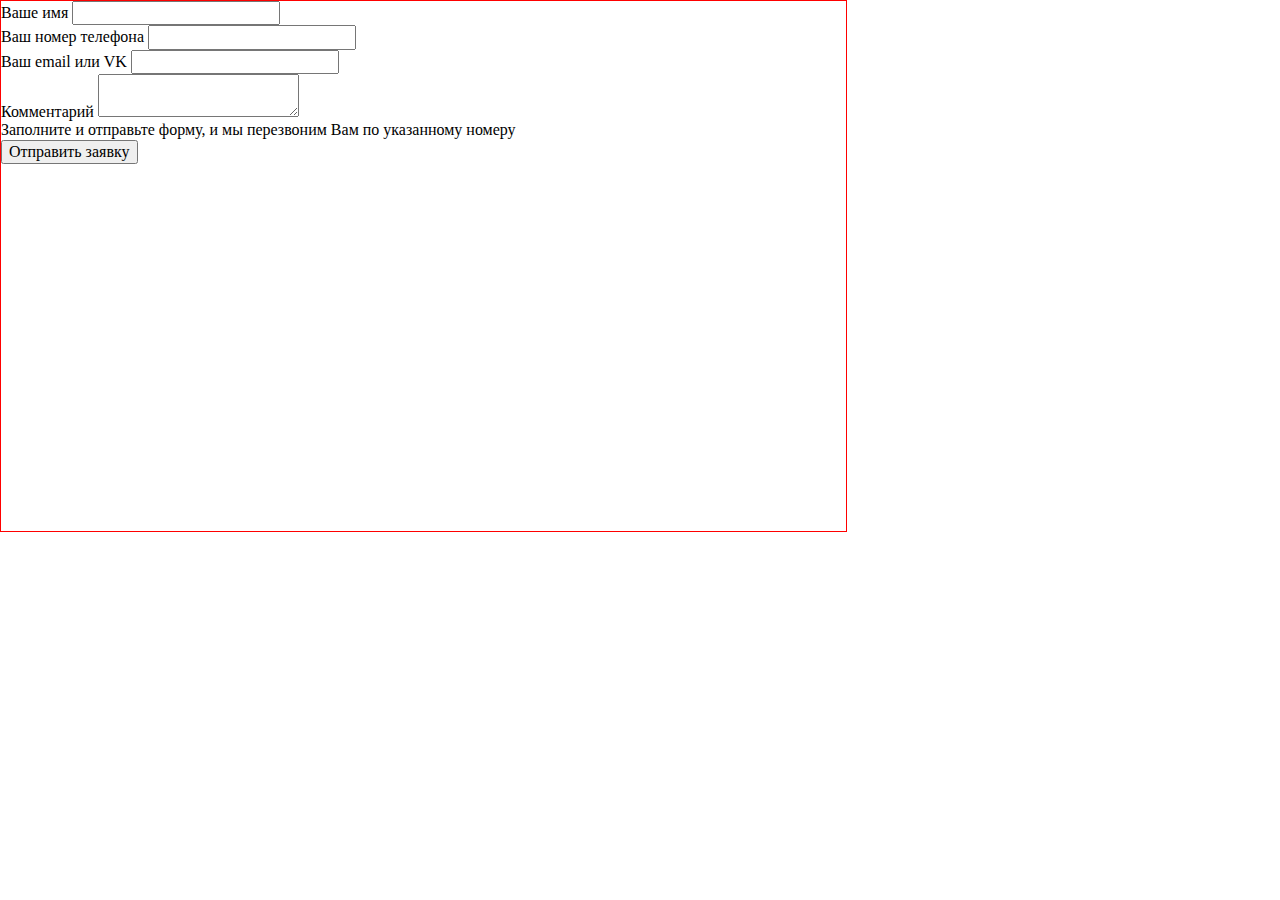
==== CSS Form/index.html @ 9db52299 "Переделана CSS Table с использованием CSS селекторов" ====
<!DOCTYPE html>
<html lang="en">
<head>
    <meta charset="UTF-8">
    <link rel="stylesheet" type="text/css" href="css/normalize.css">
    <link rel="stylesheet" type="text/css" href="css/main.css">
    <title>CSS Table</title>
</head>
<body>
<form action="" method="POST">
    <div class="container">
        <div>
            <label for="user-name">Ваше имя</label>
            <input id="user-name" type="text" name="userName">
        </div>

        <div>
            <label for="user-phone-number">Ваш номер телефона</label>
            <input id="user-phone-number" type="text" name="userPhoneNumber">
        </div>

        <div>
            <label for="user-email-vk">Ваш email или VK</label>
            <input id="user-email-vk" type="text" name="userEmailVK">
        </div>

        <div>
            <label for="user-comment">Комментарий</label>
            <textarea id="user-comment" name="userComment"></textarea>
        </div>

        <div>
            Заполните и отправьте форму, и мы перезвоним Вам по указанному номеру
        </div>

        <div>
            <input type="submit" name="sendRequestButton" value="Отправить заявку">
        </div>
    </div>
</form>
</body>
</html>
---- CSS Form/css/main.css ----
.container {
    display: flex;
    flex-direction: column;
    flex-wrap: wrap;
    width: 845px;
    height: 530px;
    border: 1px solid red;
}
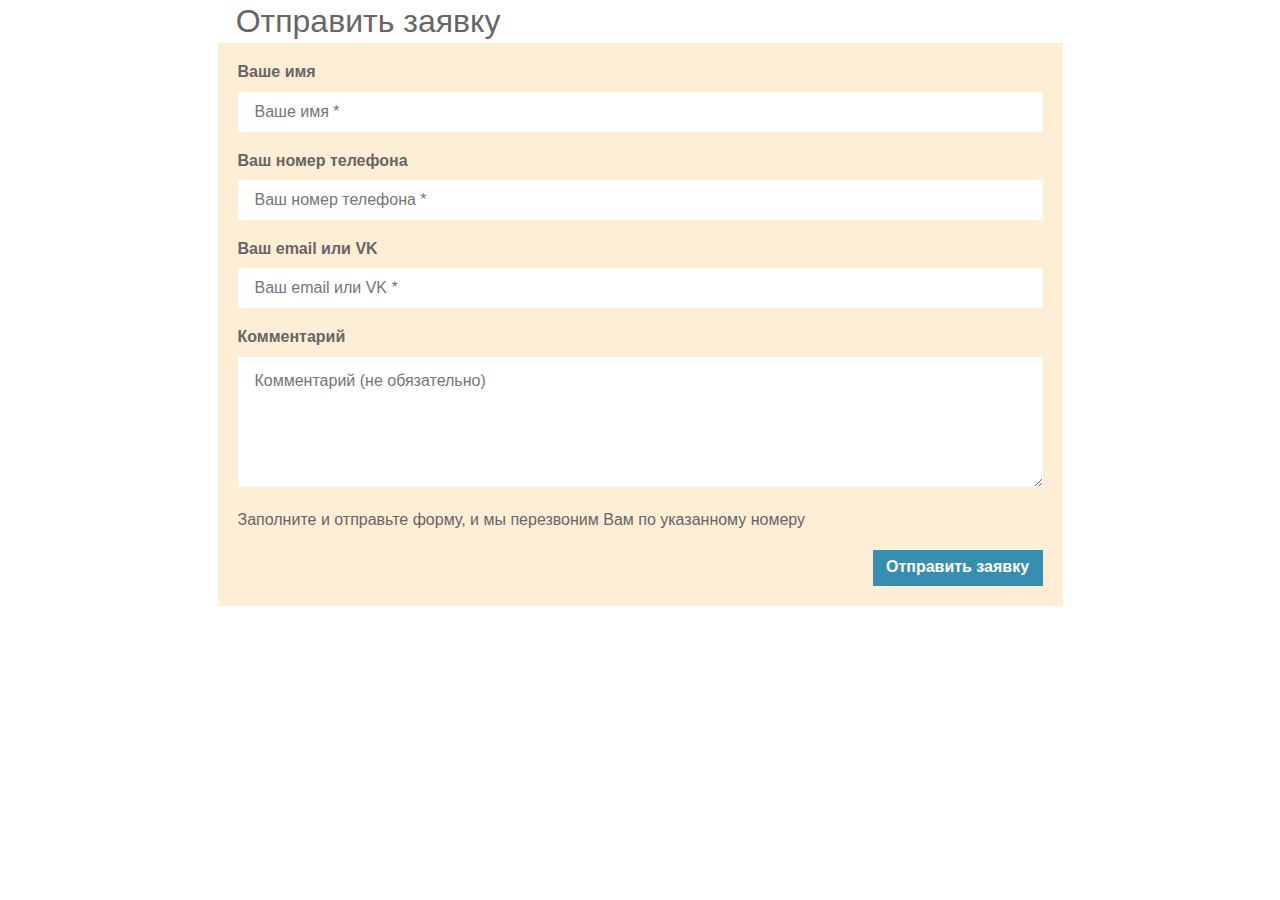
==== commit fe3f5319: "Добавлена задача CSS ajhvf" ====
--- a/CSS Form/index.html
+++ b/CSS Form/index.html
@@ -7,36 +7,30 @@
     <title>CSS Table</title>
 </head>
 <body>
-<form action="" method="POST">
-    <div class="container">
-        <div>
-            <label for="user-name">Ваше имя</label>
-            <input id="user-name" type="text" name="userName">
-        </div>
+<div class="container">
+    <div><h1>Отправить заявку</h1></div>
 
-        <div>
-            <label for="user-phone-number">Ваш номер телефона</label>
-            <input id="user-phone-number" type="text" name="userPhoneNumber">
-        </div>
+    <div class="form-container">
+        <form action="" method="POST">
+            <div><label for="user-name">Ваше имя</label></div>
+            <div><input id="user-name" type="text" placeholder="Ваше имя *" name="userName"></div>
 
-        <div>
-            <label for="user-email-vk">Ваш email или VK</label>
-            <input id="user-email-vk" type="text" name="userEmailVK">
-        </div>
+            <div><label for="user-phone-number">Ваш номер телефона</label></div>
+            <div><input id="user-phone-number" type="text" placeholder="Ваш номер телефона *" name="userPhoneNumber">
+            </div>
 
-        <div>
-            <label for="user-comment">Комментарий</label>
-            <textarea id="user-comment" name="userComment"></textarea>
-        </div>
+            <div><label for="user-email-vk">Ваш email или VK</label></div>
+            <div><input id="user-email-vk" type="text" placeholder="Ваш email или VK *" name="userEmailVK"></div>
 
-        <div>
-            Заполните и отправьте форму, и мы перезвоним Вам по указанному номеру
-        </div>
+            <div><label for="user-comment">Комментарий</label></div>
+            <div><textarea id="user-comment" placeholder="Комментарий (не обязательно)" name="userComment"></textarea>
+            </div>
 
-        <div>
-            <input type="submit" name="sendRequestButton" value="Отправить заявку">
-        </div>
+            <div>Заполните и отправьте форму, и мы перезвоним Вам по указанному номеру</div>
+
+            <div><input type="submit" name="sendRequestButton" value="Отправить заявку"></div>
+        </form>
     </div>
-</form>
+</div>
 </body>
 </html>--- a/CSS Form/css/main.css
+++ b/CSS Form/css/main.css
@@ -1,8 +1,70 @@
+body {
+    font-family: Helvetica, sans-serif;
+}
+
+h1 {
+    margin: 0.1em;
+    text-indent: 15px;
+    font-weight: normal;
+}
+
 .container {
-    display: flex;
-    flex-direction: column;
-    flex-wrap: wrap;
-    width: 845px;
-    height: 530px;
-    border: 1px solid red;
+    max-width: 845px;
+    min-width: 400px;
+    margin: 0 auto;
+    color: #676565;
+}
+
+.form-container {
+    box-sizing: border-box;
+    padding: 20px;
+    background: #feeed6;
+}
+
+.form-container > form > div > label {
+    font-weight: bold;
+}
+
+.form-container > form input[type="text"], .form-container > form textarea {
+    box-sizing: border-box;
+    width: 100%;
+    height: 40px;
+    border: none;
+    text-indent: 15px;
+    color: #676565;
+}
+
+.form-container > form input[type="text"], .form-container > form textarea {
+    margin: 10px 0 20px 0;
+}
+
+.form-container > form > div:nth-last-child(1) {
+    text-align: right;
+    margin-top: 20px;
+}
+
+.form-container > form input[type="text"]:focus, .form-container > form textarea:focus {
+    outline: none;
+}
+
+.form-container > form textarea {
+    height: 130px;
+    padding-top: 15px;
+    resize: vertical;
+    overflow-x: hidden;
+}
+
+.form-container > form input[type="submit"] {
+    width: 170px;
+    height: 36px;
+    font-weight: bold;
+    color: #ffffff;
+    background: #378db2;
+    border: none;
+    outline: none;
+    cursor: pointer;
+}
+
+.form-container > form input[type="submit"]:hover {
+    background: #32728d;
 }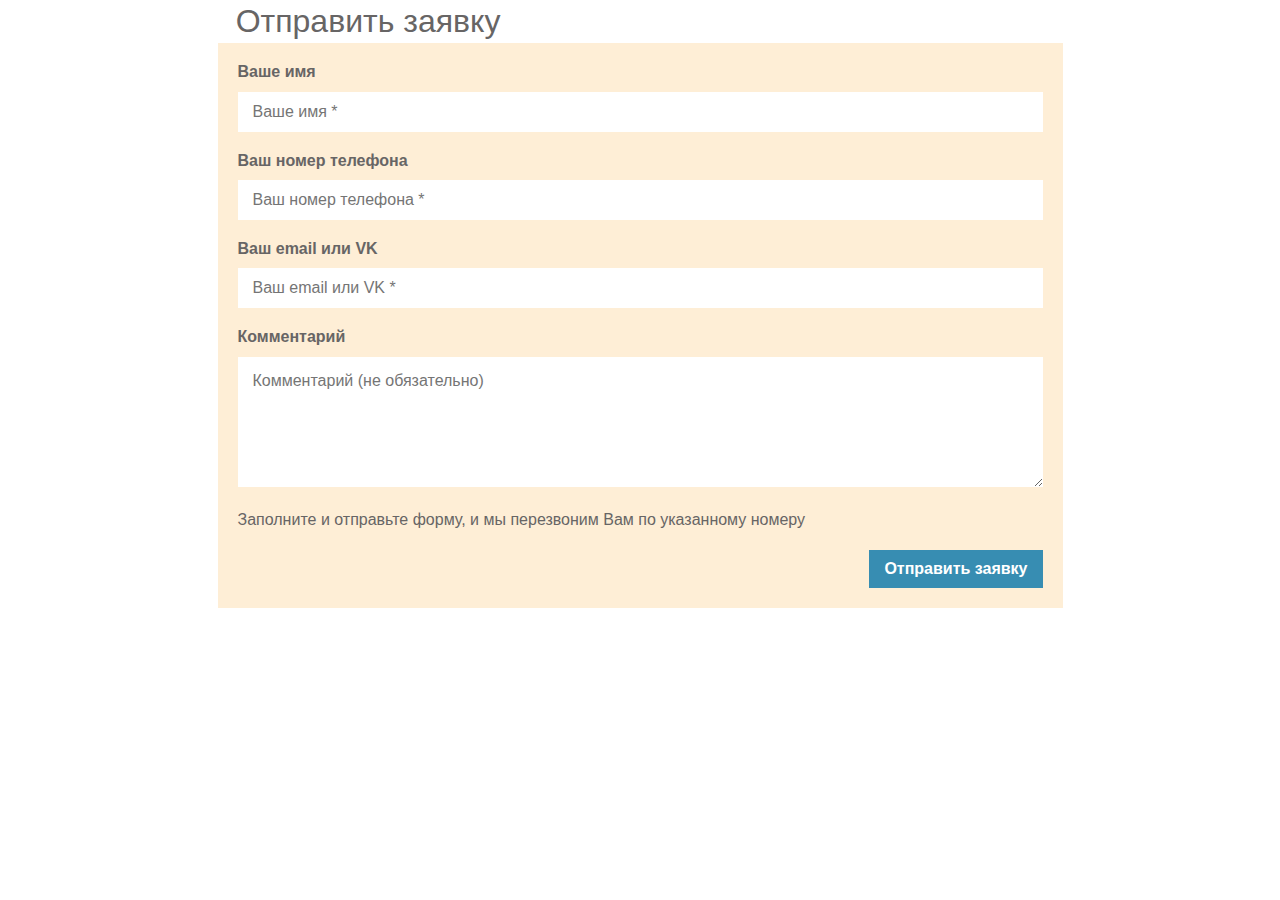
==== commit 8d14a999: "Исправление замечаний CSS Form" ====
--- a/CSS Form/index.html
+++ b/CSS Form/index.html
@@ -9,28 +9,41 @@
 <body>
 <div class="container">
     <div><h1>Отправить заявку</h1></div>
+    <form class="form" action="" method="POST">
+        <div>
+            <label class="title-1" for="user-name">Ваше имя</label>
+        </div>
+        <div>
+            <input class="long-input" id="user-name" type="text" placeholder="Ваше имя *" name="userName">
+        </div>
 
-    <div class="form-container">
-        <form action="" method="POST">
-            <div><label for="user-name">Ваше имя</label></div>
-            <div><input id="user-name" type="text" placeholder="Ваше имя *" name="userName"></div>
+        <div>
+            <label class="title-1" for="user-phone-number">Ваш номер телефона</label>
+        </div>
+        <div>
+            <input class="long-input" id="user-phone-number" type="text" placeholder="Ваш номер телефона *" name="userPhoneNumber">
+        </div>
 
-            <div><label for="user-phone-number">Ваш номер телефона</label></div>
-            <div><input id="user-phone-number" type="text" placeholder="Ваш номер телефона *" name="userPhoneNumber">
-            </div>
+        <div>
+            <label class="title-1" for="user-email-vk">Ваш email или VK</label>
+        </div>
+        <div>
+            <input class="long-input" id="user-email-vk" type="text" placeholder="Ваш email или VK *" name="userEmailVK">
+        </div>
 
-            <div><label for="user-email-vk">Ваш email или VK</label></div>
-            <div><input id="user-email-vk" type="text" placeholder="Ваш email или VK *" name="userEmailVK"></div>
+        <div>
+            <label class="title-1" for="user-comment">Комментарий</label>
+        </div>
+        <div>
+            <textarea class="textarea" id="user-comment" placeholder="Комментарий (не обязательно)" name="userComment"></textarea>
+        </div>
 
-            <div><label for="user-comment">Комментарий</label></div>
-            <div><textarea id="user-comment" placeholder="Комментарий (не обязательно)" name="userComment"></textarea>
-            </div>
+        <div>Заполните и отправьте форму, и мы перезвоним Вам по указанному номеру</div>
 
-            <div>Заполните и отправьте форму, и мы перезвоним Вам по указанному номеру</div>
-
-            <div><input type="submit" name="sendRequestButton" value="Отправить заявку"></div>
-        </form>
-    </div>
+        <div>
+            <input class="button-1" type="submit" name="sendRequestButton" value="Отправить заявку">
+        </div>
+    </form>
 </div>
 </body>
 </html>--- a/CSS Form/css/main.css
+++ b/CSS Form/css/main.css
@@ -10,53 +10,50 @@
 
 .container {
     max-width: 845px;
-    min-width: 400px;
     margin: 0 auto;
     color: #676565;
 }
 
-.form-container {
+.form {
     box-sizing: border-box;
     padding: 20px;
     background: #feeed6;
 }
 
-.form-container > form > div > label {
+.title-1 {
     font-weight: bold;
 }
 
-.form-container > form input[type="text"], .form-container > form textarea {
+.long-input, .textarea {
     box-sizing: border-box;
     width: 100%;
     height: 40px;
     border: none;
-    text-indent: 15px;
+    padding: 0 15px;
     color: #676565;
 }
 
-.form-container > form input[type="text"], .form-container > form textarea {
+.long-input, .textarea {
     margin: 10px 0 20px 0;
 }
 
-.form-container > form > div:nth-last-child(1) {
+.form > div:nth-last-child(1) {
     text-align: right;
     margin-top: 20px;
 }
 
-.form-container > form input[type="text"]:focus, .form-container > form textarea:focus {
+.long-input:focus, .textarea:focus {
     outline: none;
 }
 
-.form-container > form textarea {
+.textarea {
     height: 130px;
-    padding-top: 15px;
+    padding: 15px;
     resize: vertical;
-    overflow-x: hidden;
 }
 
-.form-container > form input[type="submit"] {
-    width: 170px;
-    height: 36px;
+.button-1 {
+    padding: 0.625em 0.9375em 0.625em 0.9375em;
     font-weight: bold;
     color: #ffffff;
     background: #378db2;
@@ -65,6 +62,6 @@
     cursor: pointer;
 }
 
-.form-container > form input[type="submit"]:hover {
+.button-1:hover {
     background: #32728d;
 }